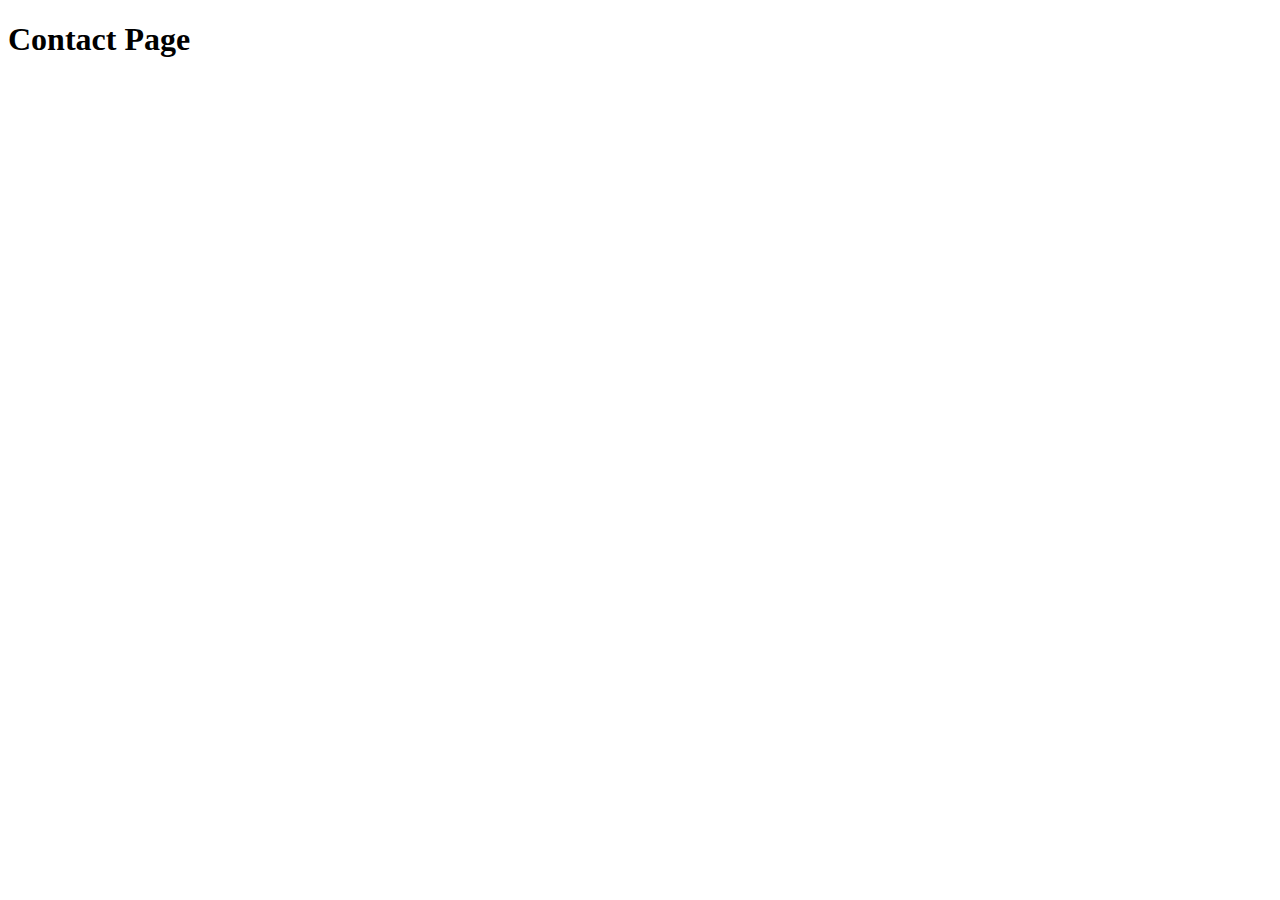
==== contact.html @ d01a4953 ""Second Commit"" ====
<!DOCTYPE html>
<html lang="en">
<head>
    <meta charset="UTF-8">
    <meta http-equiv="X-UA-Compatible" content="IE=edge">
    <meta name="viewport" content="width=device-width, initial-scale=1.0">
    <title>Document</title>
</head>
<body>
    <h1>Contact Page</h1>
</body>
</html>
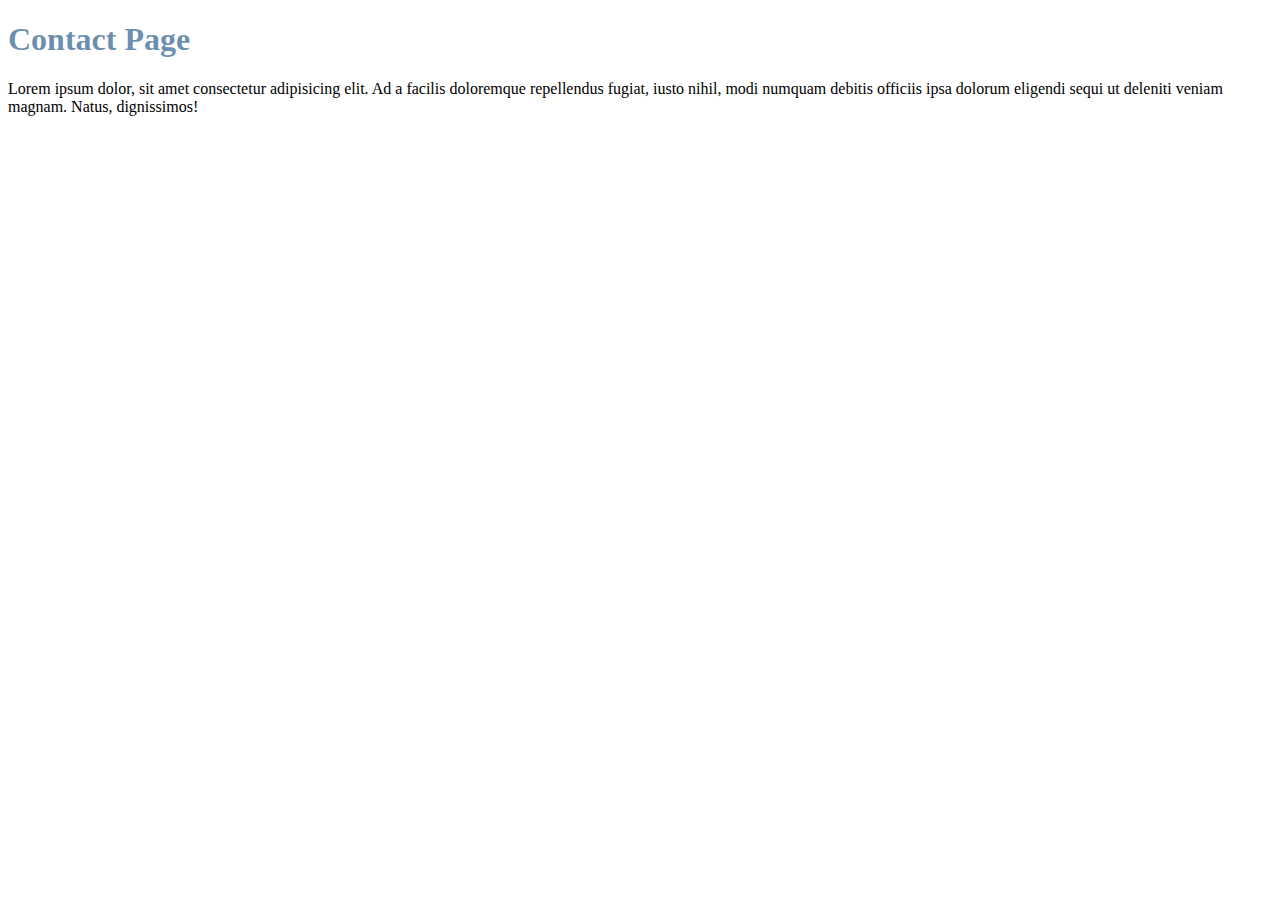
==== commit 899e2ff6: "create new css file" ====
--- a/contact.html
+++ b/contact.html
@@ -5,8 +5,10 @@
     <meta http-equiv="X-UA-Compatible" content="IE=edge">
     <meta name="viewport" content="width=device-width, initial-scale=1.0">
     <title>Document</title>
+    <link rel="stylesheet" href="style.css">
 </head>
 <body>
     <h1>Contact Page</h1>
+    <p>Lorem ipsum dolor, sit amet consectetur adipisicing elit. Ad a facilis doloremque repellendus fugiat, iusto nihil, modi numquam debitis officiis ipsa dolorum eligendi sequi ut deleniti veniam magnam. Natus, dignissimos!</p>
 </body>
 </html>--- a/style.css
+++ b/style.css
@@ -0,0 +1,13 @@
+h1 {
+    color: #124c7fa1;
+}
+.bold-red {
+    color: rgb(142, 13, 35);
+    font-weight: bold;
+}
+.big {
+    font-size: 2rem;
+}
+#second-item {
+    padding-left: 2rem;
+}